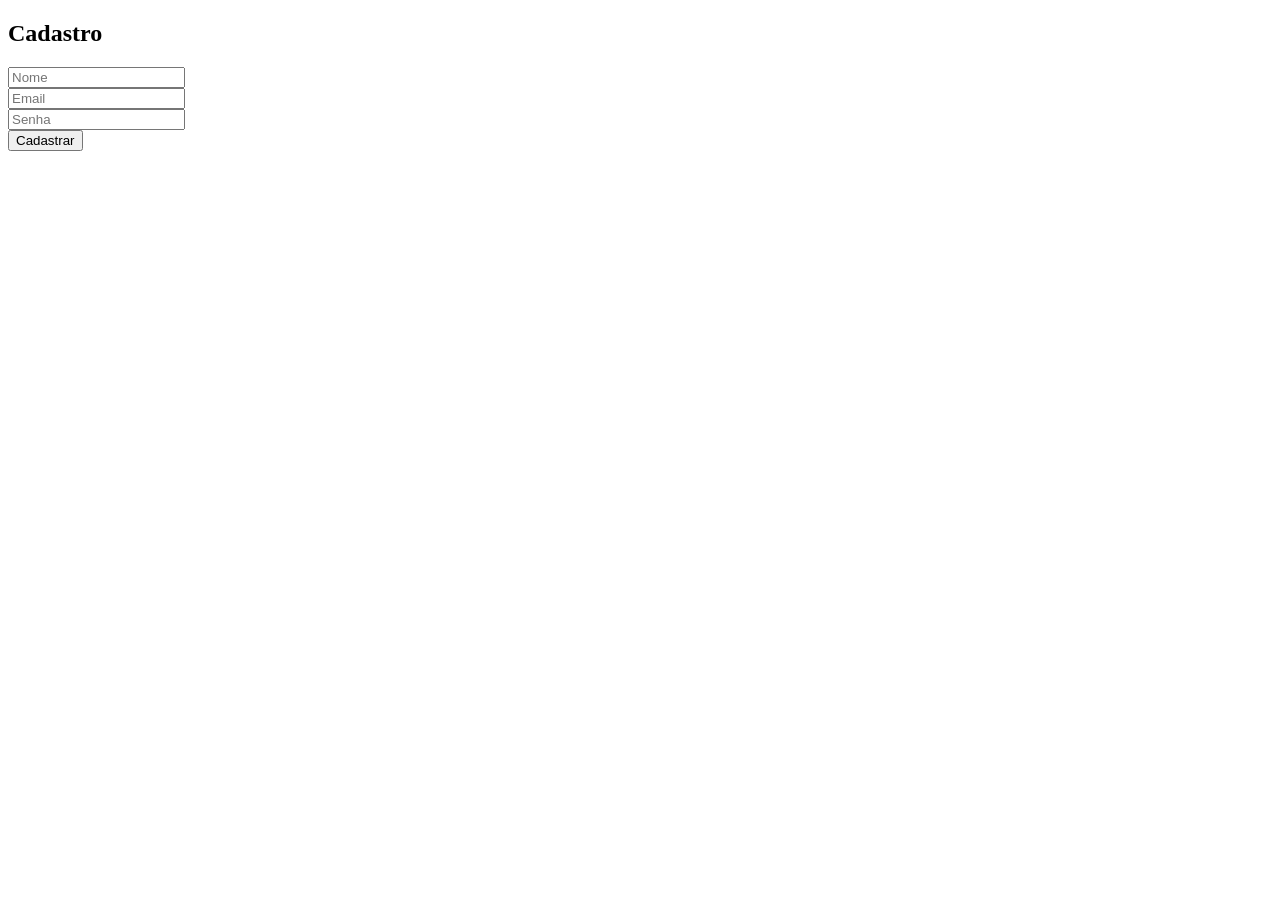
==== cadastro.html @ 331c09c4 "Add files via upload" ====
<!DOCTYPE html><html><head><meta charset='UTF-8'><link rel='stylesheet' href='css/style.css'><title>Cadastro</title></head><body><h2>Cadastro</h2><form><input placeholder='Nome'><br><input placeholder='Email'><br><input type='password' placeholder='Senha'><br><button>Cadastrar</button></form></body></html>
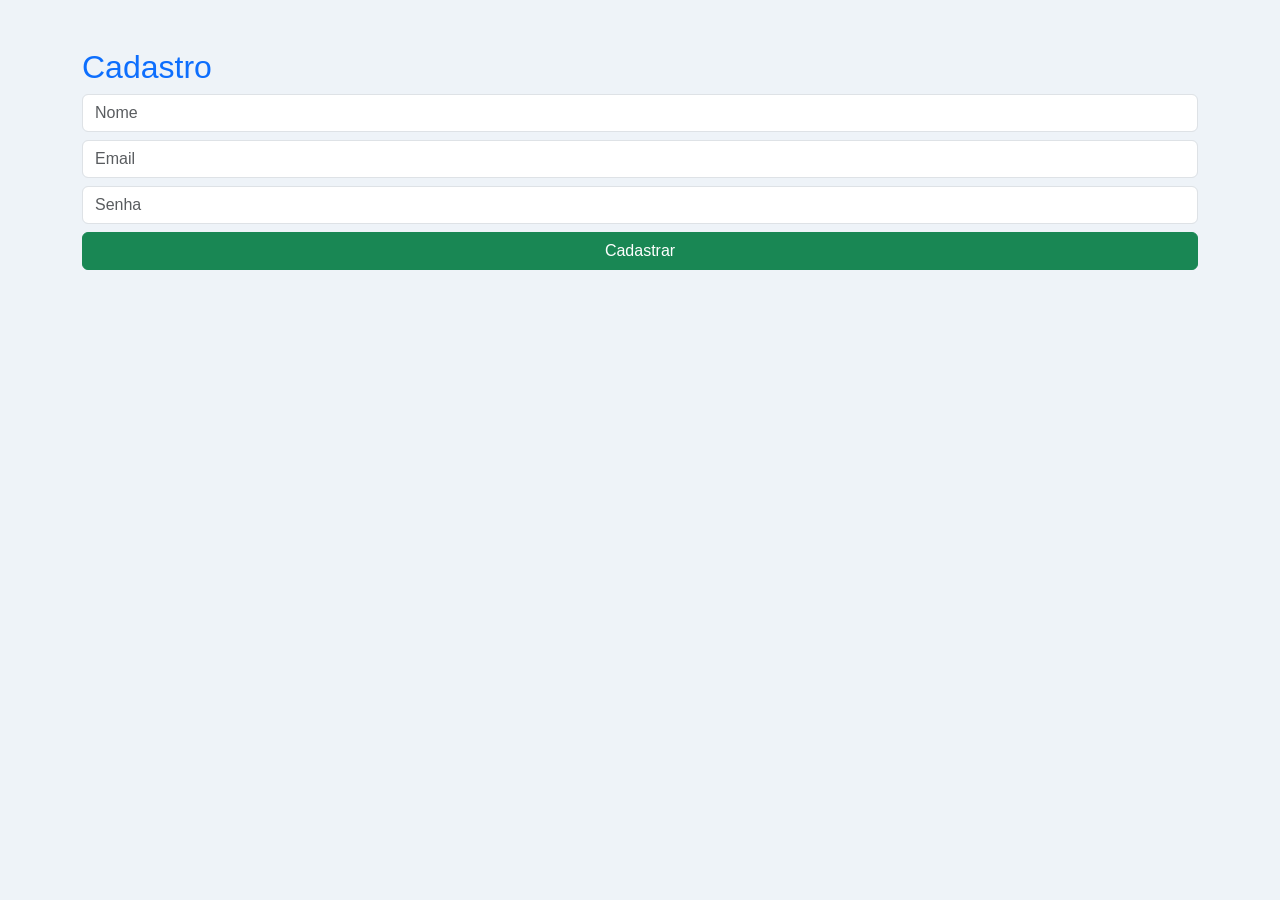
==== commit 3f4d4281: "Add files via upload" ====
--- a/cadastro.html
+++ b/cadastro.html
@@ -1 +1 @@
-<!DOCTYPE html><html><head><meta charset='UTF-8'><link rel='stylesheet' href='css/style.css'><title>Cadastro</title></head><body><h2>Cadastro</h2><form><input placeholder='Nome'><br><input placeholder='Email'><br><input type='password' placeholder='Senha'><br><button>Cadastrar</button></form></body></html>+<!DOCTYPE html><html><head><meta charset='UTF-8'><title>Cadastro</title><link href='https://cdn.jsdelivr.net/npm/bootstrap@5.3.3/dist/css/bootstrap.min.css' rel='stylesheet'><link rel='stylesheet' href='style.css'></head><body class='container py-5'><h2>Cadastro</h2><input class='form-control mb-2' placeholder='Nome'><input class='form-control mb-2' placeholder='Email'><input type='password' class='form-control mb-2' placeholder='Senha'><button class='btn btn-success w-100'>Cadastrar</button></body></html>
--- a/style.css
+++ b/style.css
@@ -0,0 +1 @@
+body{background:#eef3f8;font-family:Arial,sans-serif}.card{border:none;border-radius:14px;box-shadow:0 2px 10px rgba(0,0,0,.08)}h1,h2{color:#0d6efd}.navbar-brand{font-weight:bold}
